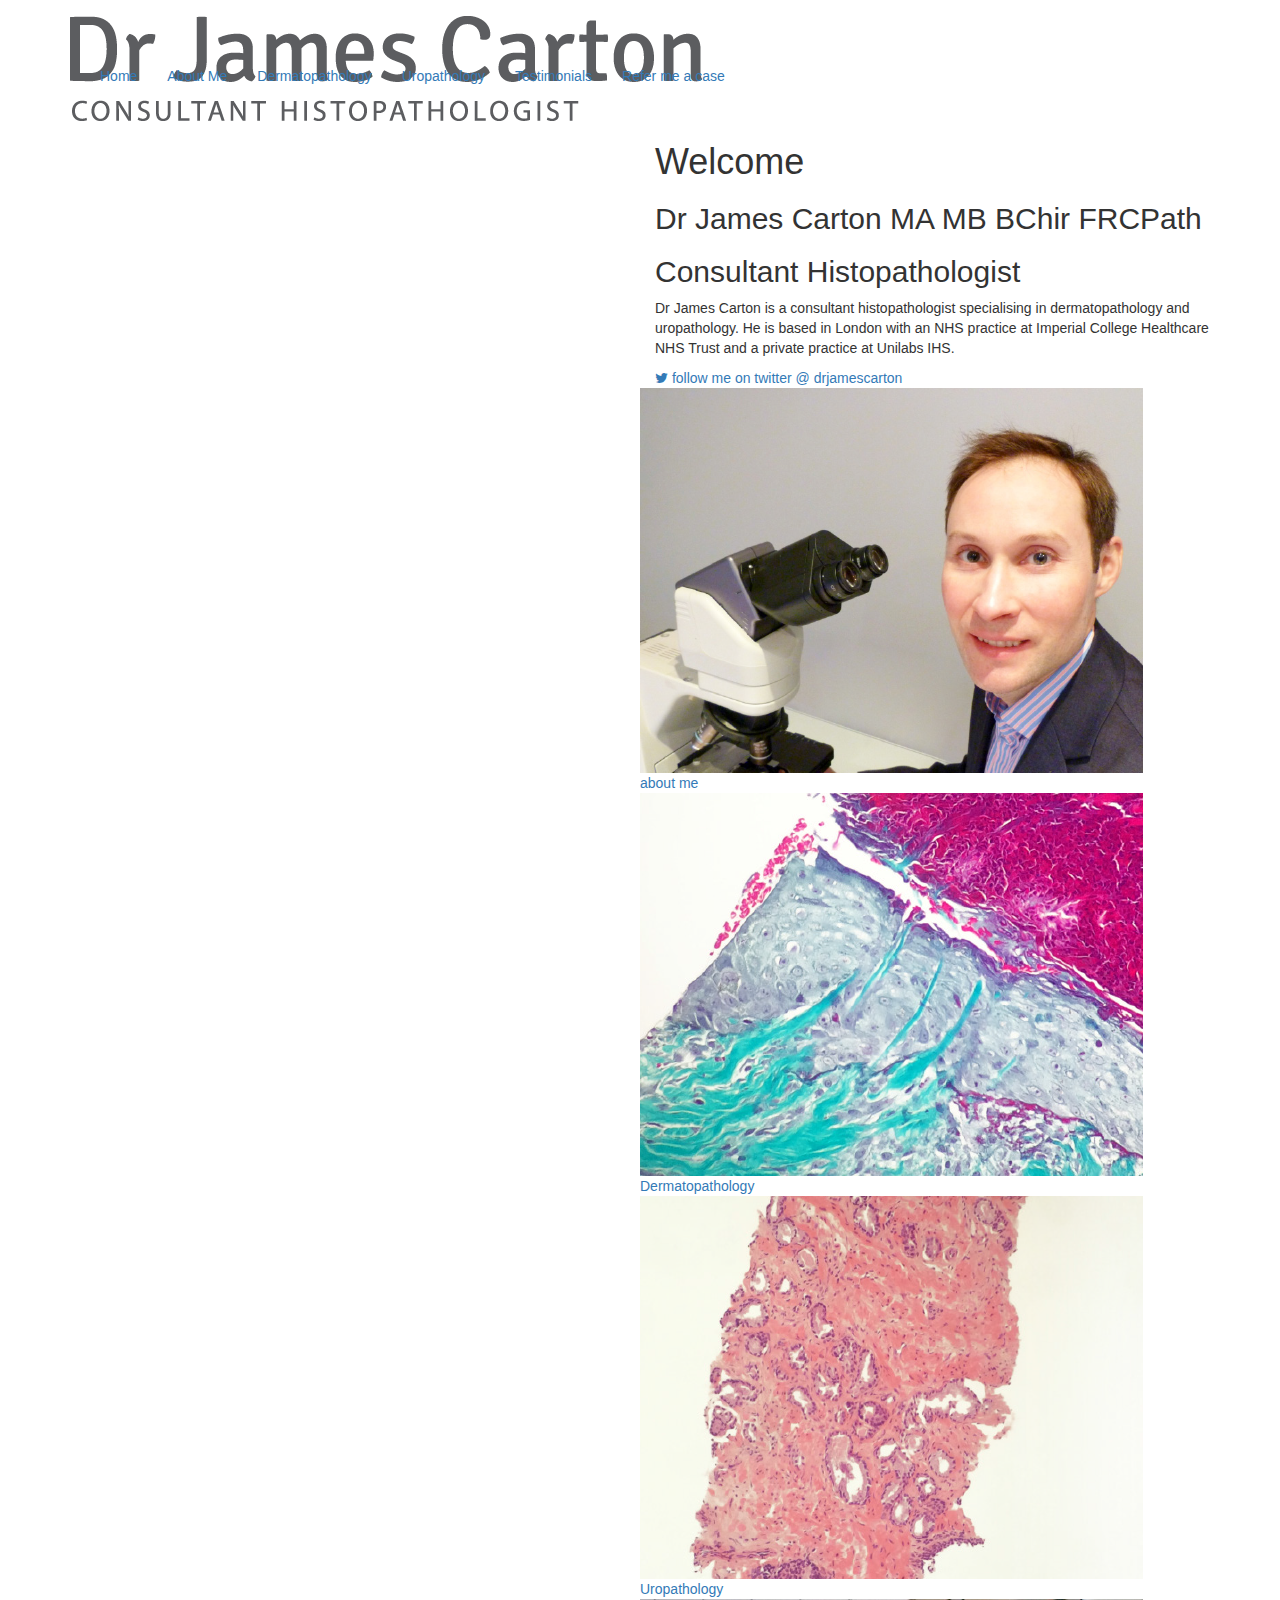
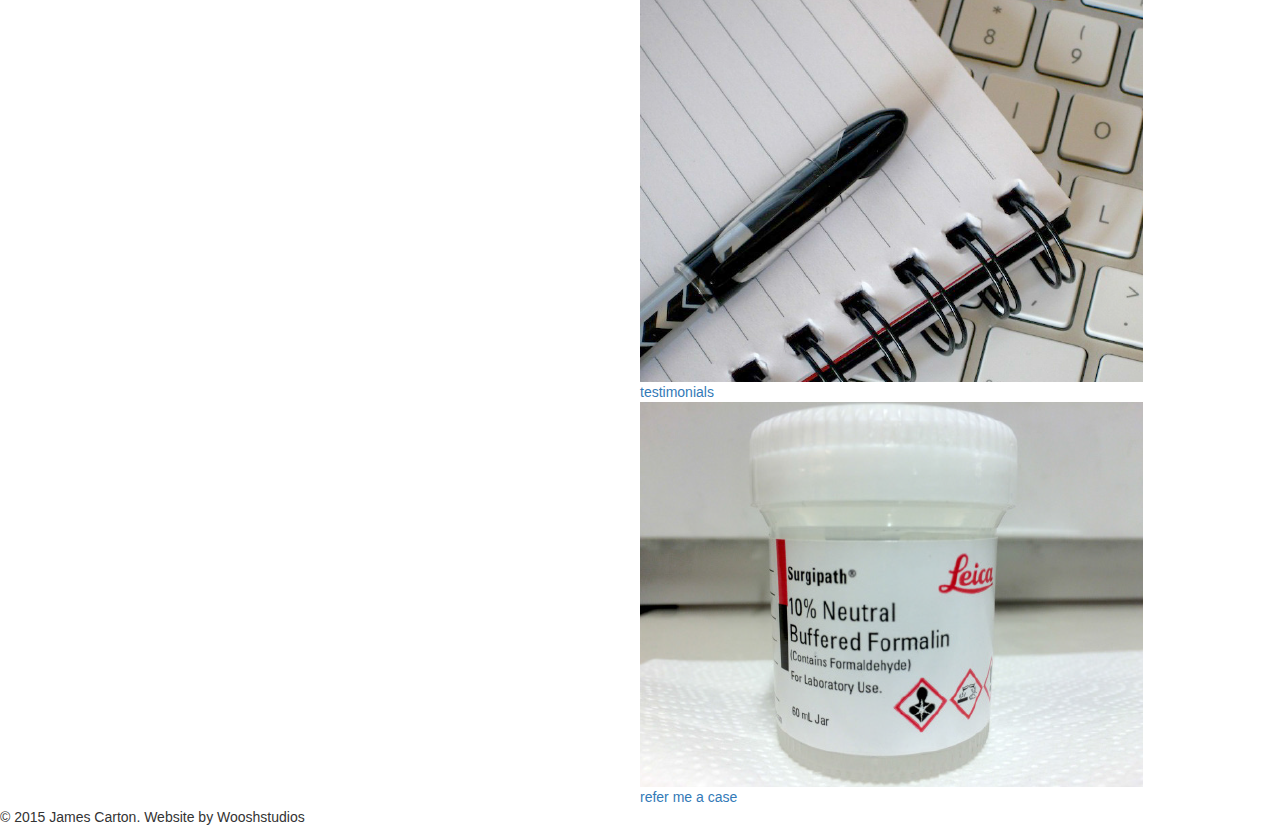
==== index.html @ 62fdfba9 "first commit" ====
<!DOCTYPE html>
<html lang="en">

<head>

    <meta charset="utf-8">
    <meta http-equiv="X-UA-Compatible" content="IE=edge">
    <meta name="viewport" content="width=device-width, initial-scale=1">
    <meta name="description" content="">
    <meta name="author" content="">

    <title>Dr James Carton - Consultant Histopathologist</title>

    <!-- Bootstrap Core CSS -->
    <link href="css/bootstrap.min.css" rel="stylesheet">
    <link href="css/jcarton.css" rel="stylesheet">

    <!-- google fonts -->
    <link href='http://fonts.googleapis.com/css?family=Signika:300,600' rel='stylesheet' type='text/css'>
    <!-- Font awesome  -->
    <link rel="stylesheet" href="css/font-awesome.min.css">

    <!-- HTML5 Shim and Respond.js IE8 support of HTML5 elements and media queries -->
    <!-- WARNING: Respond.js doesn't work if you view the page via file:// -->
    <!--[if lt IE 9]>
        <script src="https://oss.maxcdn.com/libs/html5shiv/3.7.0/html5shiv.js"></script>
        <script src="https://oss.maxcdn.com/libs/respond.js/1.4.2/respond.min.js"></script>
        <![endif]-->

</head>

<body>

        <!-- Navigation -->
    <nav class="navbar navbar-custom" role="navigation">
        <div class="container nav-container">
        <!-- Brand and toggle get grouped for better mobile display -->
            <div class="navbar-header">
                <button type="button" class="navbar-toggle" data-toggle="collapse" data-target="#bs-example-navbar-collapse-1">
                    <span class="sr-only">Toggle navigation</span>
                    <span class="icon-bar"></span>
                    <span class="icon-bar"></span>
                    <span class="icon-bar"></span>
                </button>
                <a class="navbar-brand" href="#"><img class="logo-style" src="images/logo.png"></a>
            </div>
            <!-- Collect the nav links, forms, and other content for toggling -->
            <div class="collapse navbar-collapse" id="bs-example-navbar-collapse-1">
                <ul class="nav navbar-nav nav-style">
                    <li>
                        <a href="#">Home</a>
                    </li>
                    <li>
                        <a href="about.html">About Me</a>
                    </li>
                    <li>
                        <a href="dermatopathology.html">Dermatopathology</a>
                    </li>
                    <li>
                        <a href="uropathology.html">Uropathology</a>
                    </li>
                    <li>
                        <a href="testimonials.html">Testimonials</a>
                    </li>
                    <li>
                        <a href="referal.html">Refer me a case</a>
                    </li>
                </ul>
            </div>
    <!-- /.navbar-collapse -->
        </div>
    <!-- /.container -->
    </nav>

    <!-- Page Content -->

    <div class="container body">

        <div class="row">
            <div class="col-sm-6 img-responsive col-img-home hidden-xs">
                <div class="img-microscope"></div>
            </div>
            <div class="col-sm-6 text-main">
                <h1>Welcome</h1>
                <h2>Dr James Carton MA MB BChir FRCPath</h2>    
                <h2>Consultant Histopathologist</h2>

                <p class="copy">Dr James Carton is a consultant histopathologist specialising in dermatopathology and uropathology. He is based in London with an NHS practice at Imperial College Healthcare NHS Trust and a private practice  at Unilabs IHS.</p>
                    <a href="https://twitter.com/drjamescarton" class="link"><i class="fa fa-twitter"></i> follow me on twitter @ drjamescarton</a>
                <div class="row link-icons">
                    <div class="link-box"> 
                        <a class="link-icn" href="about.html"><img class="link-icn" src="images/about-icn.png">
                            <div class="blue-caption">about me</div>
                        </a>
                    </div>
                    <div class="link-box"> 
                        <a class="link-icn" href="dermatopathology.html"><img class="link-icn" src="images/derma-icn.png">
                            <div class="blue-caption">Dermatopathology</div>
                        </a>
                    </div>
                    <div class="link-box"> 
                        <a class="link-icn" href="uropathology.html"><img class="link-icn" src="images/uro-icn.png">
                            <div class="blue-caption">Uropathology</div>
                        </a>
                    </div> 
                    <div class="link-box"> 
                        <a class="link-icn" href="testimonials.html"><img class="link-icn" src="images/testimonials-icn.png">
                            <div class="blue-caption">testimonials</div>
                        </a>
                    </div>
                    <div class="link-box"> 
                        <a class="link-icn" href="referal.html"><img class="link-icn" src="images/refer-icn.png">
                            <div class="blue-caption">refer me a case</div>
                        </a>
                    </div>
                </div>     
            </div>
        </div>
    </div>

    <!-- /.container -->
    <footer class="footer-color">
        <div class="disc"> 
            © 2015 James Carton. Website by Wooshstudios
        </div>
    </footer>

    <!-- jQuery Version 1.11.1 -->
    <script src="js/jquery.js"></script>

    <!-- Bootstrap Core JavaScript -->
    <script src="js/bootstrap.min.js"></script>
    <script>
      $(document).ready(function() {
        matchColumnHeight();
        $(window).resize(function() {
            matchColumnHeight();
        });
      });

        
      function matchColumnHeight() {
        // do not try to match column heights when they're stacked on top of each other
        // when on mobile view
        if($(window).width() > 767) {
            var height = $('.col-sm-6.text-main').height();
            $('.col-sm-6.img-responsive').height(height);
        }
      }
    </script>
</body>

</html>
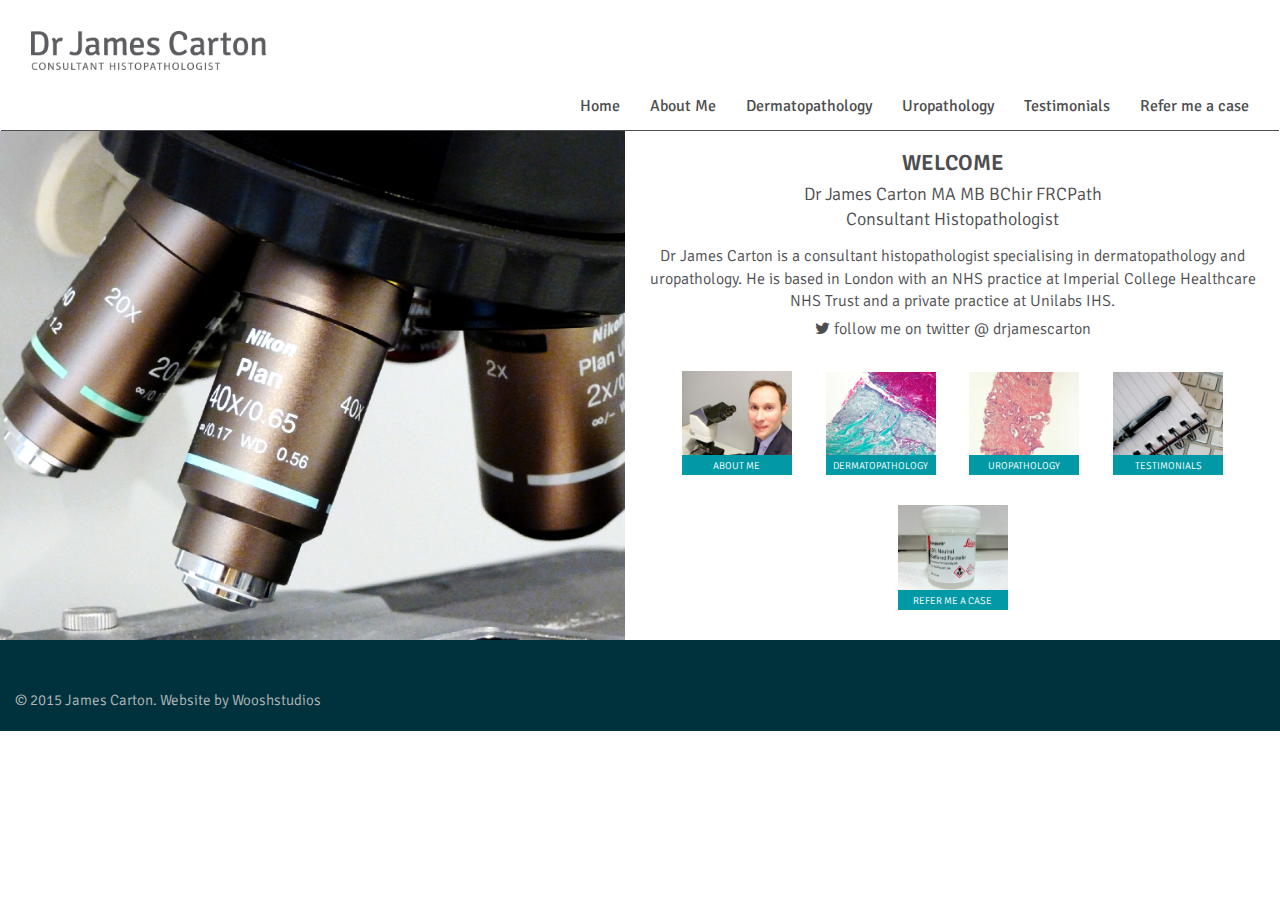
==== commit ceeee6be: "renamed css file to fix issue with case-sensitivity" ====
--- a/index.html
+++ b/index.html
@@ -13,7 +13,7 @@
 
     <!-- Bootstrap Core CSS -->
     <link href="css/bootstrap.min.css" rel="stylesheet">
-    <link href="css/jcarton.css" rel="stylesheet">
+    <link href="css/main.css" rel="stylesheet">
 
     <!-- google fonts -->
     <link href='http://fonts.googleapis.com/css?family=Signika:300,600' rel='stylesheet' type='text/css'>
--- a/css/main.css
+++ b/css/main.css
@@ -0,0 +1,361 @@
+h1 {
+  font-family: 'Signika', sans-serif;
+  font-weight: 600;
+  text-transform: uppercase;
+  font-size: 22px;
+  color: #4d4d4f;
+}
+h1.h1-center{
+  text-align: center;
+}
+h2 {
+  font-family: 'Signika', sans-serif;
+  font-weight: 300;
+  font-size: 18px;
+  color: #4d4d4f;
+  margin-bottom: 5px;
+  margin-top: 5px;
+}
+a.link{
+  font-family: 'Signika', sans-serif;
+  font-weight: 300;
+  font-size: 16px;
+  color: #4d4d4f;
+  margin-bottom: 5px;
+  margin-top: 15px;
+}
+p.copy {
+  font-family: 'Signika', sans-serif;
+  font-weight: 300;
+  font-size: 16px;
+  color: #4d4d4f;
+  margin-bottom: 5px;
+  margin-top: 15px;
+}
+p.testimonial {
+  text-align: center;
+  padding-left: 60px;
+  padding-right: 60px;
+  margin-bottom: -5px;
+}
+.text-main {
+  padding-right: 15px;
+  padding-left: 15px;
+  text-align: center;
+}
+p.copy.name-testimonial {
+  float: right;
+  color: #0099a5;
+  display: block;
+  padding-right: 30px;
+
+}
+.logo-style {
+  width: 250px;
+  padding-top: 15px;
+  padding-left: 15px;
+}
+@media(max-width: 355px){
+  .logo-style {
+    width: 150px;
+    padding-top: 0;
+    padding-left: 0;
+      }
+}
+span.icon-bar {
+  background-color: #4d4d4f;
+}
+button.navbar-toggle {
+  border-color: #4d4d4f;
+  border-radius: 2px;
+}
+.navbar-custom {
+  background-color: white;
+  margin-bottom: 0;
+}
+@media(max-width: 355px){
+  .container.nav-container {
+    height: 50px!important;
+}
+}
+.container.nav-container {
+  width: auto;
+  height: 130px;
+  border-bottom: 1px solid #4d4d4f;
+}
+
+@media (max-width: 1025px){
+  ul.nav-style li a{
+    margin-top: 30px!important;
+      }
+}
+ul.nav-style li a:hover{
+  color: #0099a5;
+  background-color: transparent;
+}
+
+ul.nav-style li a{
+  font-family: 'Signika', sans-serif;
+  color: #4d4d4f;
+  margin-top: 80px;
+  font-size: 16px;
+}
+@media (max-width: 678px){
+  ul.nav-style li a{
+    padding: 0;
+    margin: 0;
+      }
+      .navbar-nav{
+        margin: 0;
+      }
+}
+div#bs-example-navbar-collapse-1{
+  float: right;
+  padding-right: 0;
+}
+img.img-home {
+  width: 100%;
+  height: auto;
+}
+@media (min-width: 768px){
+  .container.body {
+    padding: 0;
+    margin: 0;
+    width: 100%;
+    margin-top: -1px;
+      }
+      .container.body .row {
+        margin: 0;
+      }
+      .container.body .col-sm-6 {
+        margin-left: 0;
+        padding-left: 0;
+      }
+      .img-microscope {
+        width: 100%;
+        height: 100%;
+        background: #fff url('../images/home2.png') no-repeat center center;
+        background-size: cover;
+        -webkit-background-size: cover;
+        -moz-background-size: cover;
+        -o-background-size: cover;
+      }
+      .img-james {
+        width: 100%;
+        height: 100%;
+        background: #fff url('../images/james.png') no-repeat center center ;
+        background-size: cover;
+        -webkit-background-size: cover;
+        -moz-background-size: cover;
+        -o-background-size: cover;
+      }
+      .img-derma {
+        width: 100%;
+        height: 100%;
+        background: #fff url('../images/derma.png') no-repeat center center ;
+        background-size: cover;
+        -webkit-background-size: cover;
+        -moz-background-size: cover;
+        -o-background-size: cover;
+      }
+      .img-uro {
+        width: 100%;
+        height: 100%;
+        background: #fff url('../images/uro.png') no-repeat center center ;
+        background-size: cover;
+        -webkit-background-size: cover;
+        -moz-background-size: cover;
+        -o-background-size: cover;
+      }
+      .raport-img{
+        width: 100%;
+        height: 100%;
+        background: #fff url('../images/uro.png') no-repeat center center ;
+        background-size: cover;
+        -webkit-background-size: cover;
+        -moz-background-size: cover;
+        -o-background-size: cover;
+      }
+}
+button.report-btn{
+  display: inline-block;
+  font-family: "Signika", sans-serif;
+  text-transform: uppercase;
+  background-color: #0099a5;
+  padding-top: 3px;
+  padding-bottom: 2px;
+  width: 70%;
+  margin-top: 5px;
+  box-shadow: none;
+  border:none;
+}
+button.report-btn a{
+  color: #fff;
+}
+button.report-btn a:hover{
+  color: #fff;
+  font-weight: 600;
+}
+button.report-btn:last-child{
+  margin-bottom: 20px;
+}
+.container.body {
+  margin-top: -1px;
+
+}
+footer.footer-color {
+  background-color: #00323e;
+}
+.container.body .row.link-icons {
+  margin: 15px;
+}
+.link-icn {
+  width: 110px;
+  height: 9	0px;
+}
+.blue-caption{
+  width: 110px;
+  height: 20px;
+  color: #fff;
+  background-color: #0099a5;
+  padding-top: 4px;
+  font-family: 'Signika', sans-serif;
+  font-weight: 300;
+  text-transform: uppercase;
+  font-size: 10px;
+  margin: auto;
+
+}
+a.link-icn:hover .blue-caption{
+  font-weight: 600;
+}
+a.link:hover {
+  font-weight: 600;
+}
+.disc {
+  color: #b6b8ba;
+  padding-top: 50px;
+  padding-bottom: 20px;
+  font-size: 15px;
+  padding-left: 15px;
+  font-family: 'Signika', sans-serif;
+  font-weight: 300;
+}
+
+.link-box {
+  padding: 15px;
+  display: inline-block;
+}
+@media (max-width: 445px){
+  .link-box {
+    padding-top: 15px;
+}
+}
+@media (max-width: 767px){
+  .container.nav-container {
+    padding-right: 0;
+      }
+      .container.body {
+        padding-right: 0;
+      }
+      .col-sm-6.img-responsive{
+        padding-right: 0;
+        padding-left: 0;
+      }
+      ul.nav-style li a{
+        font-family: 'Signika', sans-serif;
+        color: #4d4d4f;
+        margin-top: 80px;
+        font-size: 16px;
+      }
+      div#bs-example-navbar-collapse-1{
+        float: left;
+        padding-left: 15px;
+        width: 100%;
+      }
+      ul.nav-style li a{
+        margin-top: 10px!important;
+      }
+      ul.nav.navbar-nav.nav-style{
+        margin-top: 80px;
+      }
+
+      .img-microscope {
+        width: 100%;
+        height: 100%;
+        background: #fff url('../images/home2.png') no-repeat center center;
+        background-size: 100%;
+        -webkit-background-size: 100%;
+        -moz-background-size: 100%;
+        -o-background-size: 100%;
+      }
+}
+.copy.padding-btm {
+  padding-bottom: 50px;
+}
+.hr-separate {
+  width: 7%;
+  background-color:#4d4d4f;
+  border-width:0;
+  color:#4d4d4f;
+  height:1px;
+  vertical-align: middle;
+  margin: auto;
+  margin-bottom: 15px;
+}
+.text-bold{
+  font-weight: 600;
+}
+.align-left{
+  text-align: left;
+}
+label.form-heading {
+  font-family: 'Signika', sans-serif;
+  font-weight: 300;
+  font-size: 16px;
+  color: #4d4d4f;
+  margin-bottom: 5px;
+  margin-top: 15px;
+}
+.asterisk {
+  color: #b0445b;
+}
+textarea.form-control,
+input.form-control {
+  border-radius: 0;
+}
+button.submit {
+  display: inline-block;
+  font-family: "Signika", sans-serif;
+  text-transform: uppercase;
+  background-color: #0099a5;
+  padding-top: 3px;
+  padding-bottom: 2px;
+  width: 20%;
+  margin-top: 5px;
+  box-shadow: none;
+  border:none;
+  float: right;
+  margin-bottom: 50px;
+  color: #fff;
+}
+button.submit:hover {
+  font-weight: 600;
+}
+@media (min-width: 768px){
+  .form-group .col-sm-6:last-child {
+    padding-right: 0;
+      }
+}
+@media (max-width: 767px){
+  .form-adjustments {
+    padding-left: 15px;
+    padding-right: 15px;
+      }
+}
+.raport-links {
+  text-align: center;
+}
+.links-margin {
+  margin-top: 15px;
+}
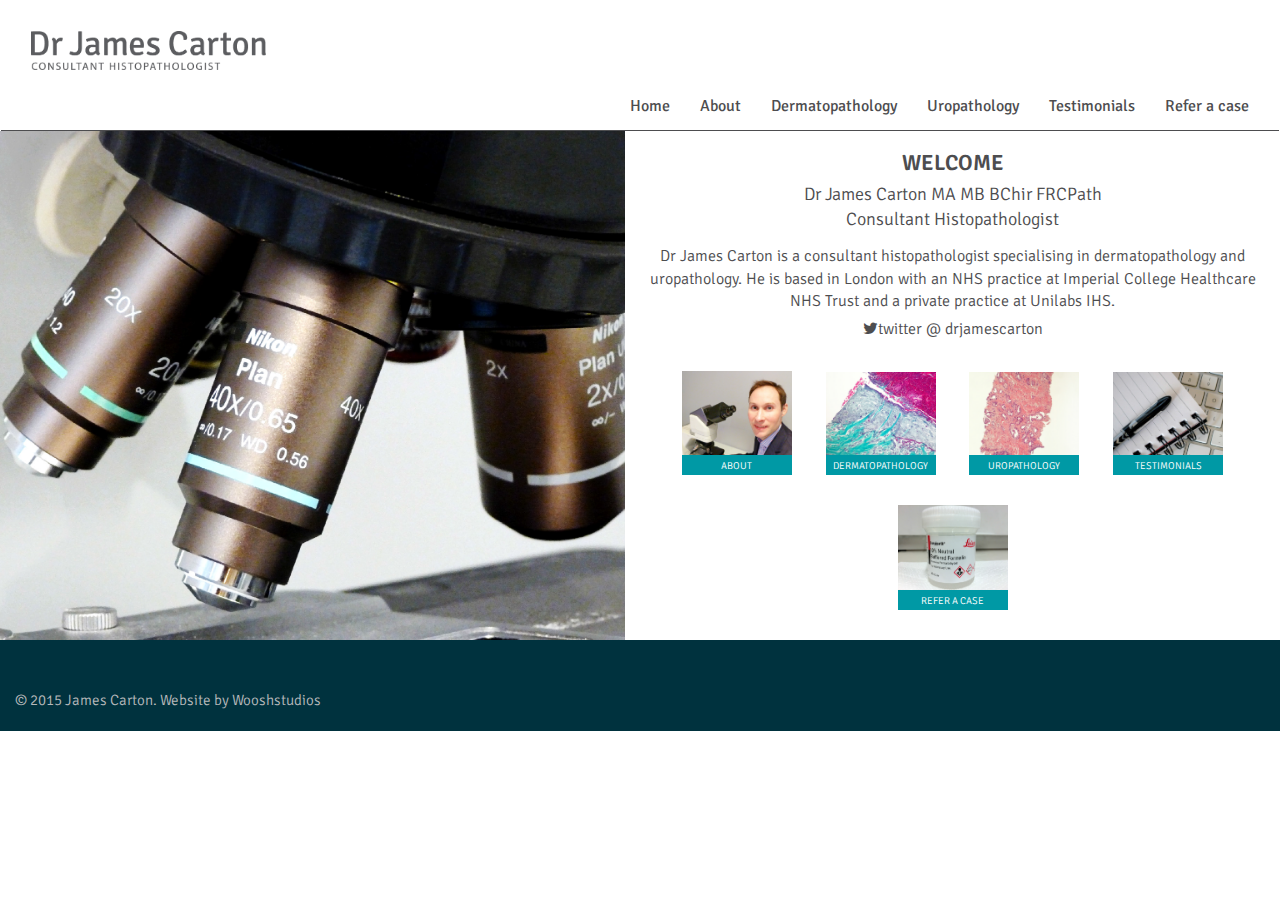
==== commit 2f1c15f8: "changes wording" ====
--- a/index.html
+++ b/index.html
@@ -51,7 +51,7 @@
                         <a href="#">Home</a>
                     </li>
                     <li>
-                        <a href="about.html">About Me</a>
+                        <a href="about.html">About</a>
                     </li>
                     <li>
                         <a href="dermatopathology.html">Dermatopathology</a>
@@ -63,7 +63,7 @@
                         <a href="testimonials.html">Testimonials</a>
                     </li>
                     <li>
-                        <a href="referal.html">Refer me a case</a>
+                        <a href="referal.html">Refer a case</a>
                     </li>
                 </ul>
             </div>
@@ -80,17 +80,21 @@
             <div class="col-sm-6 img-responsive col-img-home hidden-xs">
                 <div class="img-microscope"></div>
             </div>
+            <div class="col-sm-6 visible-xs">
+                 <img class="img-small img-responsive" src="images/home-small.png">
+
+            </div>
             <div class="col-sm-6 text-main">
                 <h1>Welcome</h1>
                 <h2>Dr James Carton MA MB BChir FRCPath</h2>    
                 <h2>Consultant Histopathologist</h2>
 
                 <p class="copy">Dr James Carton is a consultant histopathologist specialising in dermatopathology and uropathology. He is based in London with an NHS practice at Imperial College Healthcare NHS Trust and a private practice  at Unilabs IHS.</p>
-                    <a href="https://twitter.com/drjamescarton" class="link"><i class="fa fa-twitter"></i> follow me on twitter @ drjamescarton</a>
+                    <a href="https://twitter.com/drjamescarton" class="link"><i class="fa fa-twitter"></i>twitter @ drjamescarton</a>
                 <div class="row link-icons">
                     <div class="link-box"> 
                         <a class="link-icn" href="about.html"><img class="link-icn" src="images/about-icn.png">
-                            <div class="blue-caption">about me</div>
+                            <div class="blue-caption">about</div>
                         </a>
                     </div>
                     <div class="link-box"> 
@@ -110,7 +114,7 @@
                     </div>
                     <div class="link-box"> 
                         <a class="link-icn" href="referal.html"><img class="link-icn" src="images/refer-icn.png">
-                            <div class="blue-caption">refer me a case</div>
+                            <div class="blue-caption">refer a case</div>
                         </a>
                     </div>
                 </div>     
--- a/css/main.css
+++ b/css/main.css
@@ -359,3 +359,34 @@
 .links-margin {
   margin-top: 15px;
 }
+th.cell-head {
+  width: 20%;
+  font-family: "Signika", sans-serif;
+  font-weight: 600;
+  font-size: 16px;  
+}
+th.cell-head {
+  width: 20%;
+  font-family: "Signika", sans-serif;
+  font-weight: 600;
+  font-size: 16px;  
+}
+td.cell-style {
+  font-family: "Signika", sans-serif;
+  font-weight: 300;
+  font-size: 16px;
+}
+td.align-left{
+  text-align: left;
+}
+th.align-center {
+  text-align: center;
+}
+
+/* small img */
+.img-small {
+  margin: auto;
+  width: 25%;
+  height: 25%;
+  margin-top: 15px;
+}